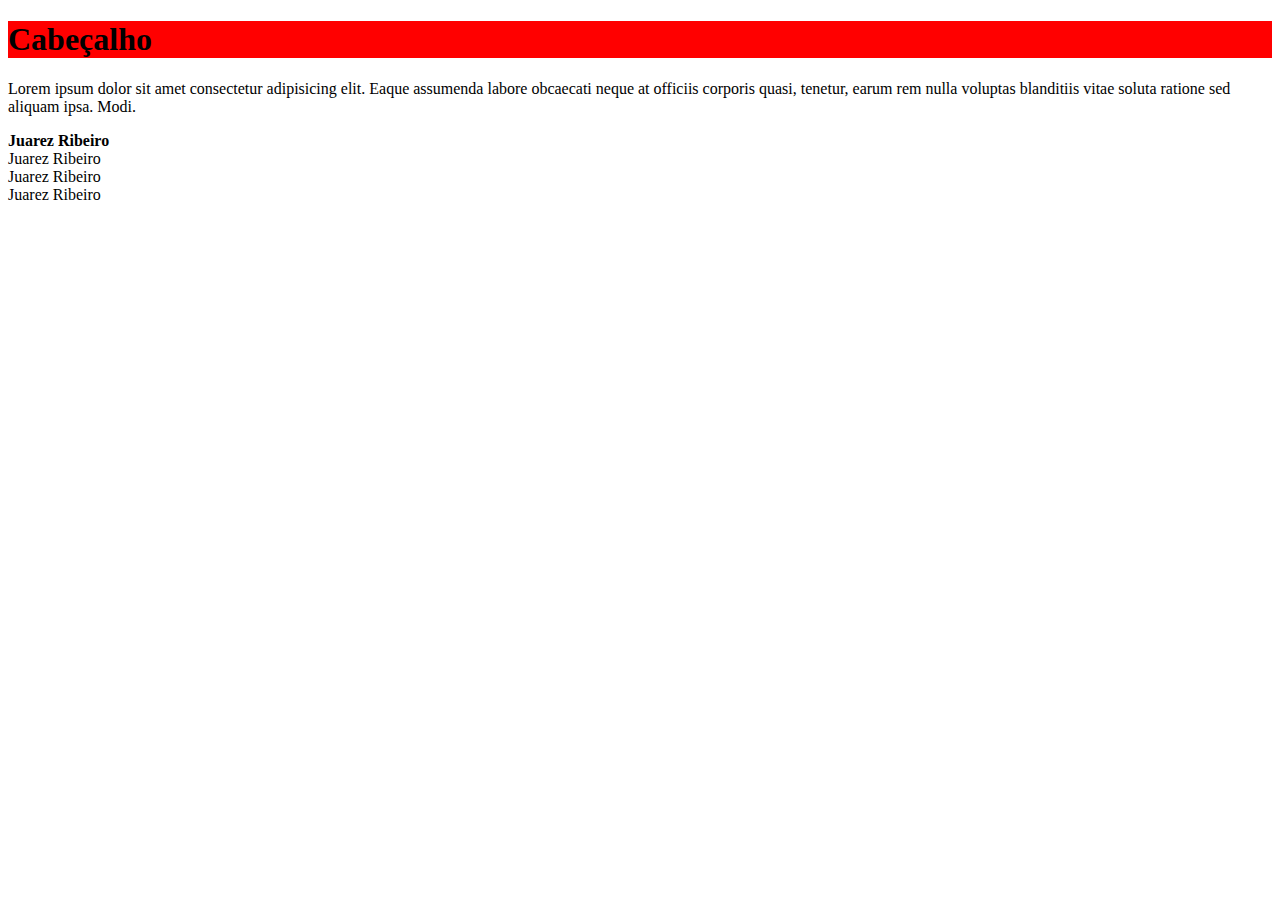
==== index.html @ e580fb20 "update" ====
<!DOCTYPE html>
<html lang="pt-BR">
<head>
    <meta charset="UTF-8">
    <meta name="viewport" content="width=device-width, initial-scale=1.0">
    <title>Document</title>
</head>
<body>
    <h1 style="background: red;">
        Cabeçalho
    </h1>
    <p>
        Lorem ipsum dolor sit amet consectetur adipisicing elit. Eaque assumenda 
        labore obcaecati neque at officiis corporis quasi, tenetur, earum rem nulla 
        voluptas blanditiis vitae soluta ratione sed aliquam ipsa. Modi.
    </p>
    <span><b>Juarez Ribeiro</b></span><br>
    <span>Juarez Ribeiro</span><br>
    <span>Juarez Ribeiro</span><br>
    <span>Juarez Ribeiro</span><br>
</body>
</html>
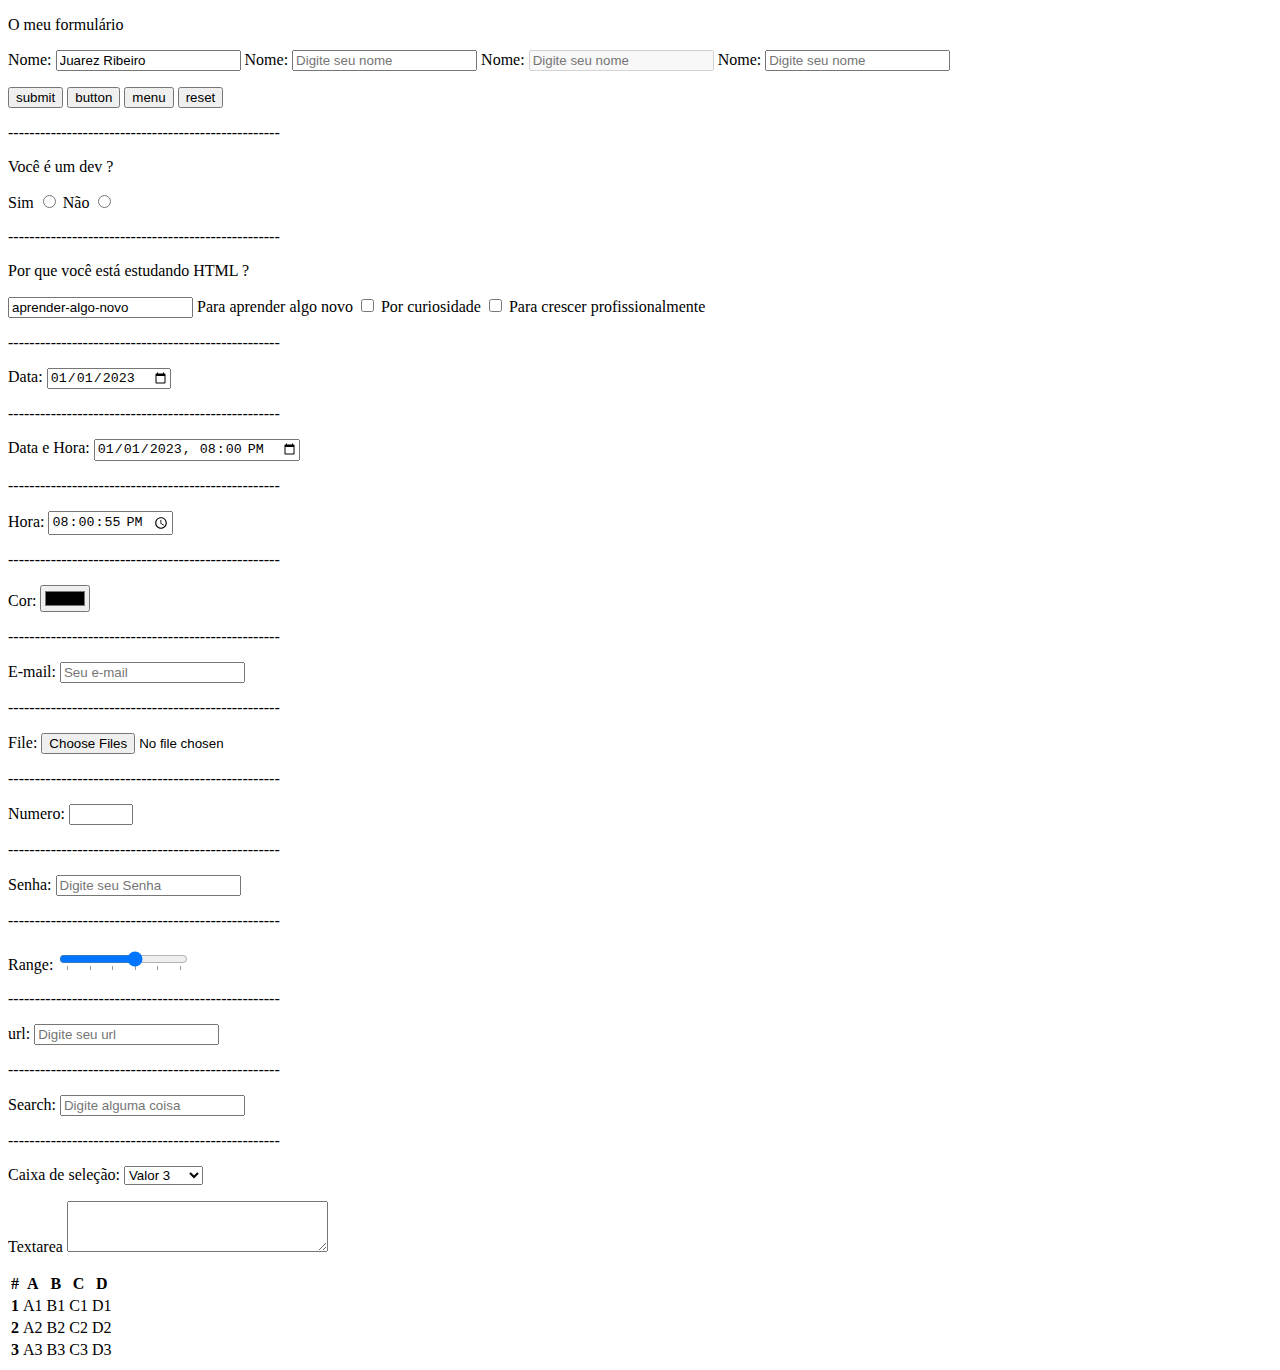
==== commit a0e74f2c: "update" ====
--- a/index.html
+++ b/index.html
@@ -1,22 +1,180 @@
 <!DOCTYPE html>
 <html lang="pt-BR">
+
 <head>
     <meta charset="UTF-8">
     <meta name="viewport" content="width=device-width, initial-scale=1.0">
     <title>Document</title>
+    <style>
+        .col {
+            font-weight: bold;
+        }
+
+        label {
+            cursor: pointer;
+        }
+    </style>
 </head>
+
 <body>
-    <h1 style="background: red;">
-        Cabeçalho
-    </h1>
-    <p>
-        Lorem ipsum dolor sit amet consectetur adipisicing elit. Eaque assumenda 
-        labore obcaecati neque at officiis corporis quasi, tenetur, earum rem nulla 
-        voluptas blanditiis vitae soluta ratione sed aliquam ipsa. Modi.
-    </p>
-    <span><b>Juarez Ribeiro</b></span><br>
-    <span>Juarez Ribeiro</span><br>
-    <span>Juarez Ribeiro</span><br>
-    <span>Juarez Ribeiro</span><br>
+    <form action="" method="get" target="_blank" autocomplete="off">
+        <p>O meu formulário</p>
+        <p>
+            <label for="value">Nome:</label>
+            <input type="text" id="id" name="value" placeholder="Digite seu nome" value="Juarez Ribeiro">
+
+            <label for="nome">Nome:</label>
+            <input type="text" id="id" name="nome" placeholder="Digite seu nome" required>
+
+            <label for="valdisabledue">Nome:</label>
+            <input type="text" id="id" name="disabled" placeholder="Digite seu nome" disabled>
+
+            <label for="readonly">Nome:</label>
+            <input type="text" id="id" name="readonly" placeholder="Digite seu nome" readonly>
+        </p>
+        <p>
+            <button type="submit">submit</button>
+            <button type="button">button</button>
+            <button type="menu">menu</button>
+            <button type="reset">reset</button>
+        </p>
+        <p>---------------------------------------------------</p>
+
+        <p>Você é um dev ?</p>
+        <label for="dev">Sim</label>
+        <input type="radio" name="dev" id="dev-sim" value="sim">
+        <label for="dev">Não</label>
+        <input type="radio" name="dev" id="dev-nao" value="nao"">
+        
+        <p>---------------------------------------------------</p>
+        <p>Por que você está estudando HTML ?</p>
+        <input type=" checkbox" value="aprender-algo-novo">
+        <label for="question-one">Para aprender algo novo</label>
+
+        <input type="checkbox" value="curiosidade">
+        <label for="question-one">Por curiosidade</label>
+
+        <input type="checkbox" value="crescer-profissionalmente">
+        <label for="question-one">Para crescer profissionalmente</label>
+
+        <p>---------------------------------------------------</p>
+
+        <label for="date">Data:</label>
+        <input type="date" id="date" name="date" value="2023-01-01">
+
+        <p>---------------------------------------------------</p>
+
+        <label for="date">Data e Hora:</label>
+        <input type="datetime-local" id="date-time" name="date-time" value="2023-01-01T20:00">
+
+        <p>---------------------------------------------------</p>
+
+        <label for="date">Hora:</label>
+        <input type="time" id="time" name="time" value="20:00:55">
+
+        <p>---------------------------------------------------</p>
+
+        <label for="cor">Cor:</label>
+        <input type="color" id="cor" name="cor" value="20:00:55">
+
+        <p>---------------------------------------------------</p>
+
+        <label for="email">E-mail:</label>
+        <input type="email" id="email" name="email" placeholder="Seu e-mail">
+
+        <p>---------------------------------------------------</p>
+
+        <label for="file">File:</label>
+        <input type="file" id="file" name="file" accept="image/*" multiple>
+
+        <p>---------------------------------------------------</p>
+
+        <label for="number">Numero:</label>
+        <input type="number" id="number" name="number" , min="0" max="100" step="10">
+
+        <p>---------------------------------------------------</p>
+
+        <label for="number">Senha:</label>
+        <input type="password" id="number" name="number" placeholder="Digite seu Senha">
+
+        <p>---------------------------------------------------</p>
+
+        <label for="range">Range:</label>
+        <input type="range" id="range" name="range" list="tickmarks" step="20">
+
+        <datalist id="tickmarks">
+            <option value="0" label="0%">
+            <option value="20" label="20%">
+            <option value="40" label="40%">
+            <option value="60" label="60%">
+            <option value="80" label="80%">
+            <option value="100" label="100%">
+        </datalist>
+
+        <p>---------------------------------------------------</p>
+
+        <label for="url">url:</label>
+        <input type="url" id="url" name="url" placeholder="Digite seu url">
+
+        <p>---------------------------------------------------</p>
+
+        <label for="search">Search:</label>
+        <input type="search" id="search" name="search" placeholder="Digite alguma coisa">
+
+        <p>---------------------------------------------------</p>
+
+        <label for="select">Caixa de seleção:</label>
+        <select name="select" id="select">
+            <option value="valor1" label="Valor 1">
+            <option value="valor2">Valor 2</option>
+            <optgroup label="Grupo 1">
+                <option value="valor3" selected>Valor 3</option>
+                <option value="valor4" disabled>Valor 4</option>
+            </optgroup>
+        </select>
+
+        <p>
+            <label for="textarea">Textarea</label>
+            <textarea name="textarea" id="textarea" cols="30" rows="3"></textarea>
+        </p>
+
+
+    </form>
+
+    <table>
+        <thead>
+            <tr>
+                <th>#</th>
+                <th>A</th>
+                <th>B</th>
+                <th>C</th>
+                <th>D</th>
+            </tr>
+        </thead>
+        <tbody>
+            <tr>
+                <td class="col">1</td>
+                <td>A1</td>
+                <td>B1</td>
+                <td>C1</td>
+                <td>D1</td>
+            </tr>
+            <tr>
+                <td class="col">2</td>
+                <td>A2</td>
+                <td>B2</td>
+                <td>C2</td>
+                <td>D2</td>
+            </tr>
+            <tr>
+                <td class="col">3</td>
+                <td>A3</td>
+                <td>B3</td>
+                <td>C3</td>
+                <td>D3</td>
+            </tr>
+        </tbody>
+    </table>
 </body>
+
 </html>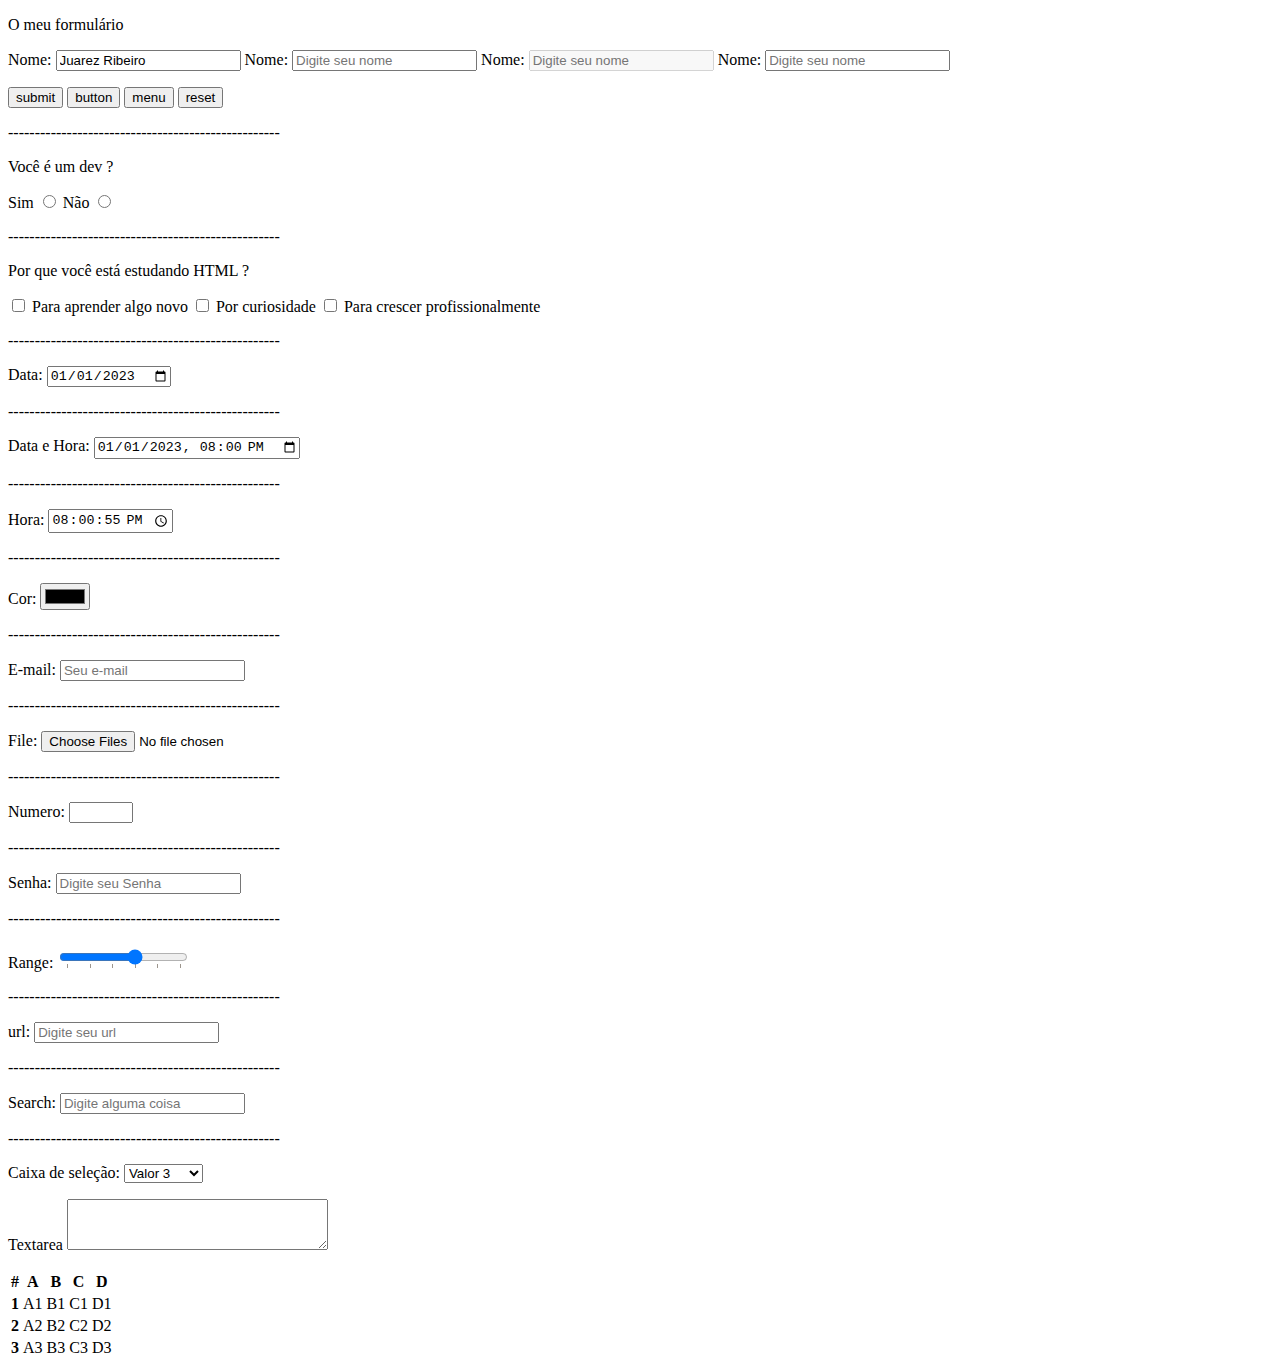
==== commit 3e5ae91c: "correcao" ====
--- a/index.html
+++ b/index.html
@@ -48,7 +48,7 @@
         
         <p>---------------------------------------------------</p>
         <p>Por que você está estudando HTML ?</p>
-        <input type=" checkbox" value="aprender-algo-novo">
+        <input type="checkbox" value="aprender-algo-novo">
         <label for="question-one">Para aprender algo novo</label>
 
         <input type="checkbox" value="curiosidade">
